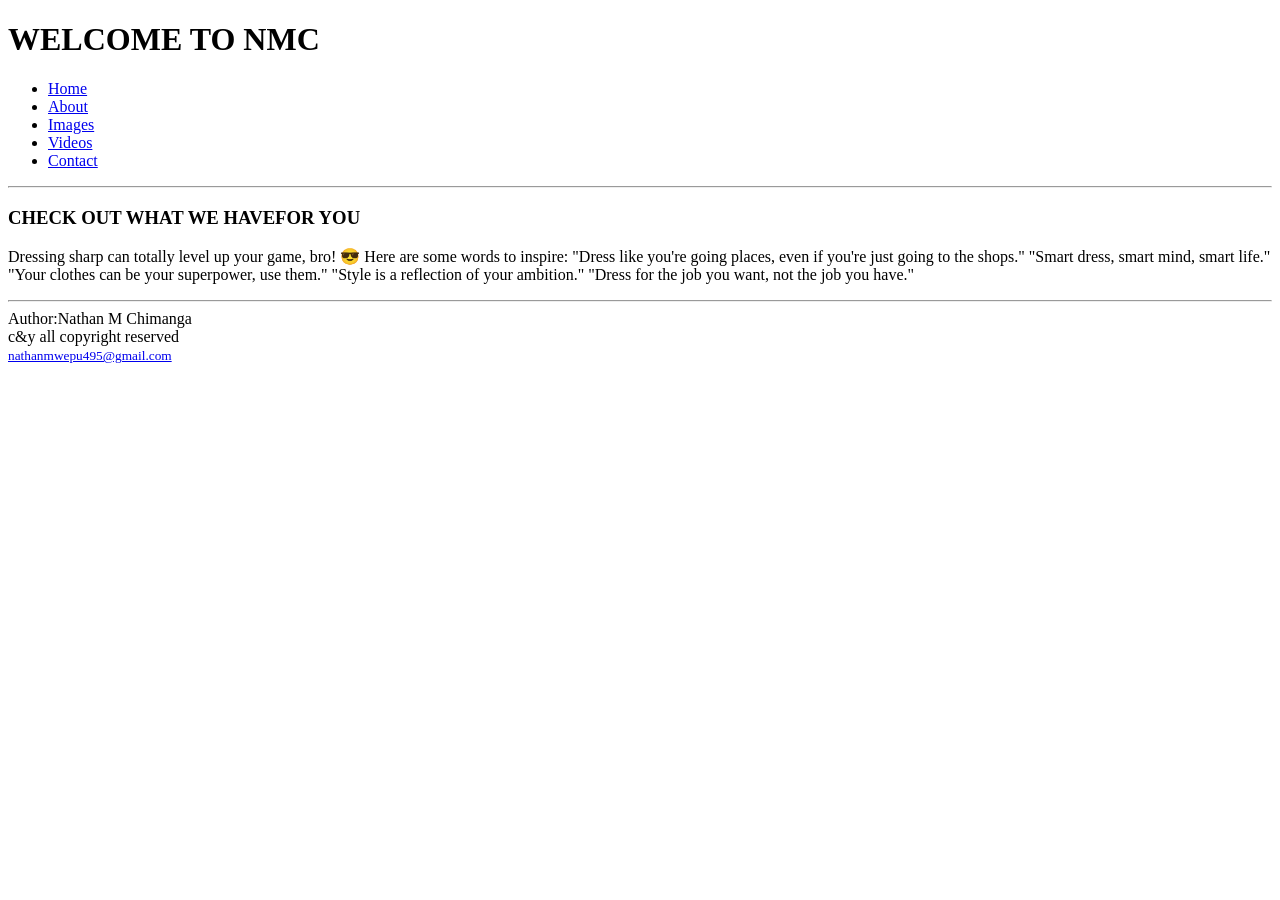
==== index.html @ 20a17dde "Add files via upload" ====
<!DOCTYPE html>
<html>
<link rel="stylesheet" href="style.css">
<head>
<title>Chimz NMC</title>
</head>
<body>
<header>
<h1>WELCOME TO NMC</h1> 
<ul class="nav">
<li><a href="Home.html">Home</a></li>
<li><a href="About.html">About</a></li>
<li><a href="Images.html">Images</a></li>
<li><a href="Videos.html">Videos</a></li>
<li><a href="Contact.html">Contact</a></li>
</ul>
<hr>
</header>
<main>
<h3>CHECK OUT WHAT WE HAVEFOR YOU</h3>
<p>Dressing sharp can totally level up your game, bro! 😎 Here are some words to inspire:

"Dress like you're going places, even if you're just going to the shops."
"Smart dress, smart mind, smart life."
"Your clothes can be your superpower, use them."
"Style is a reflection of your ambition."
"Dress for the job you want, not the job you have."</p>
<hr>
</main>
<footer>
Author:Nathan M Chimanga<br> 
c&y all copyright reserved <br>
<small><a href="mailto: nathanmwepu495@gmail.com">nathanmwepu495@gmail.com</a></small>
</footer>
</body>
</html>
---- style.css ----
header{
display:inline;
padding:15;}
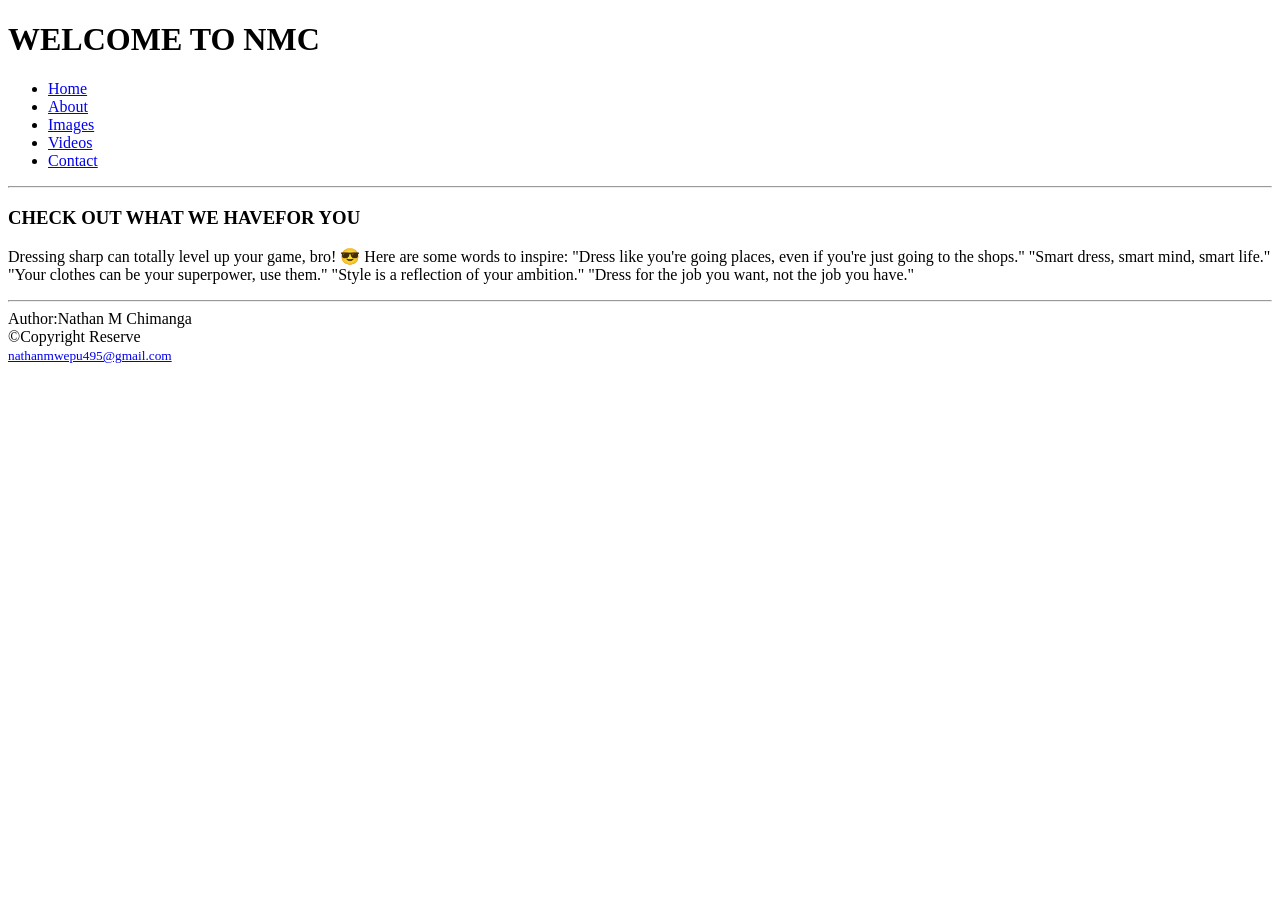
==== commit 4233e285: "Add files via upload" ====
--- a/index.html
+++ b/index.html
@@ -1,5 +1,8 @@
 <!DOCTYPE html>
 <html>
+<meta charset="UTF-8">
+<meta http-equiv="X-UA-compatible" content="IE=edge">
+<meta name="viewport" content=width=device-width,initial-scale=1.0"
 <link rel="stylesheet" href="style.css">
 <head>
 <title>Chimz NMC</title>
@@ -8,7 +11,7 @@
 <header>
 <h1>WELCOME TO NMC</h1> 
 <ul class="nav">
-<li><a href="Home.html">Home</a></li>
+<li><a href="#">Home</a></li>
 <li><a href="About.html">About</a></li>
 <li><a href="Images.html">Images</a></li>
 <li><a href="Videos.html">Videos</a></li>
@@ -29,7 +32,7 @@
 </main>
 <footer>
 Author:Nathan M Chimanga<br> 
-c&y all copyright reserved <br>
+&copyCopyright Reserve<br>
 <small><a href="mailto: nathanmwepu495@gmail.com">nathanmwepu495@gmail.com</a></small>
 </footer>
 </body>
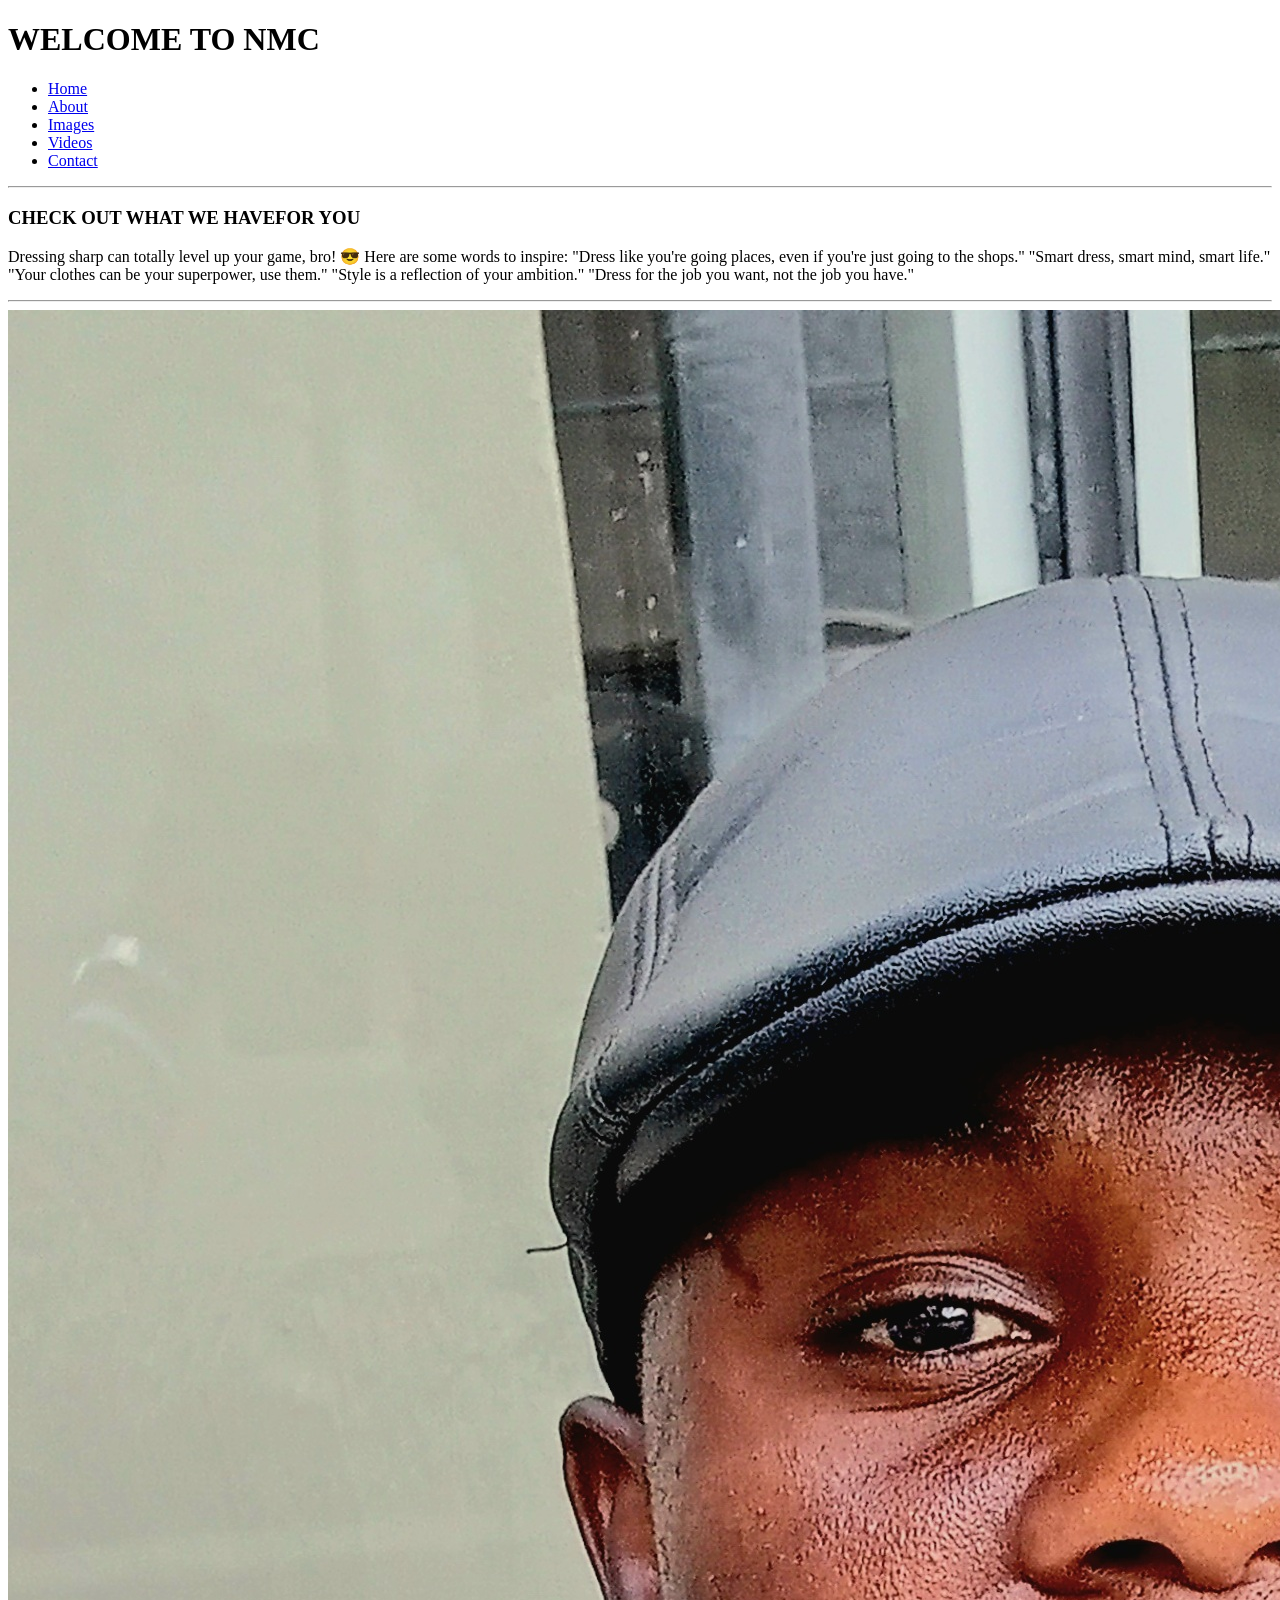
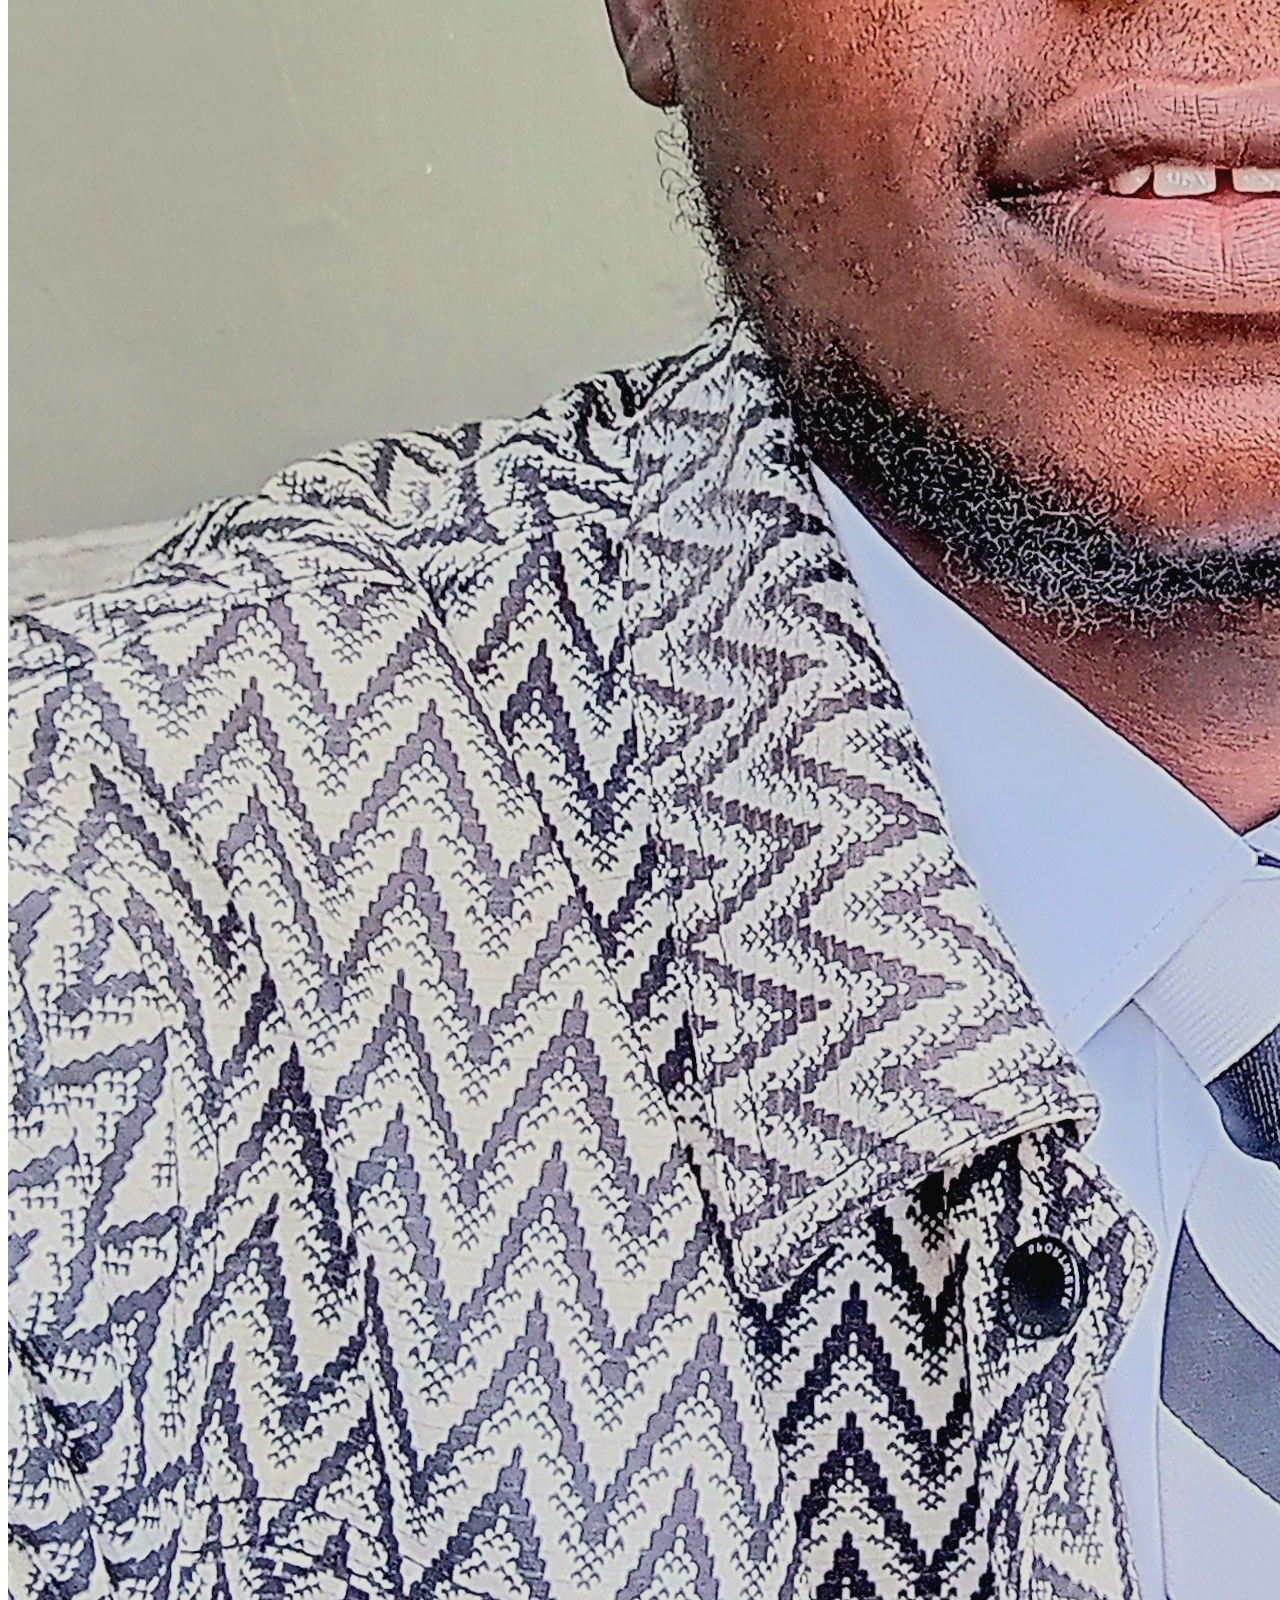
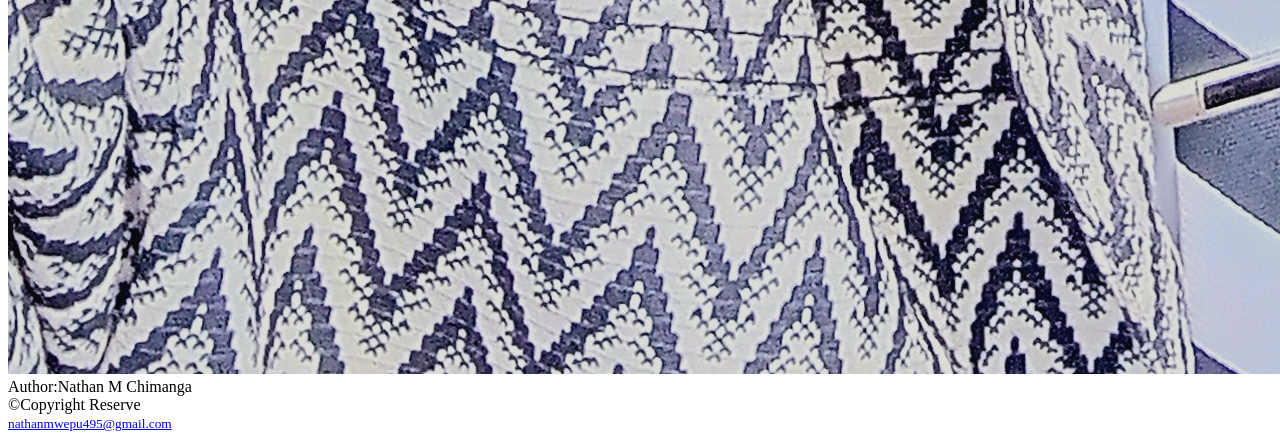
==== commit e9be3d22: "Add files via upload" ====
--- a/index.html
+++ b/index.html
@@ -21,14 +21,16 @@
 </header>
 <main>
 <h3>CHECK OUT WHAT WE HAVEFOR YOU</h3>
-<p>Dressing sharp can totally level up your game, bro! 😎 Here are some words to inspire:
-
+<p>
+Dressing sharp can totally level up your game, bro! 😎 Here are some words to inspire:
 "Dress like you're going places, even if you're just going to the shops."
 "Smart dress, smart mind, smart life."
 "Your clothes can be your superpower, use them."
 "Style is a reflection of your ambition."
-"Dress for the job you want, not the job you have."</p>
+"Dress for the job you want, not the job you have."
+</p>
 <hr>
+<img src="Aaron.jpg">
 </main>
 <footer>
 Author:Nathan M Chimanga<br> 
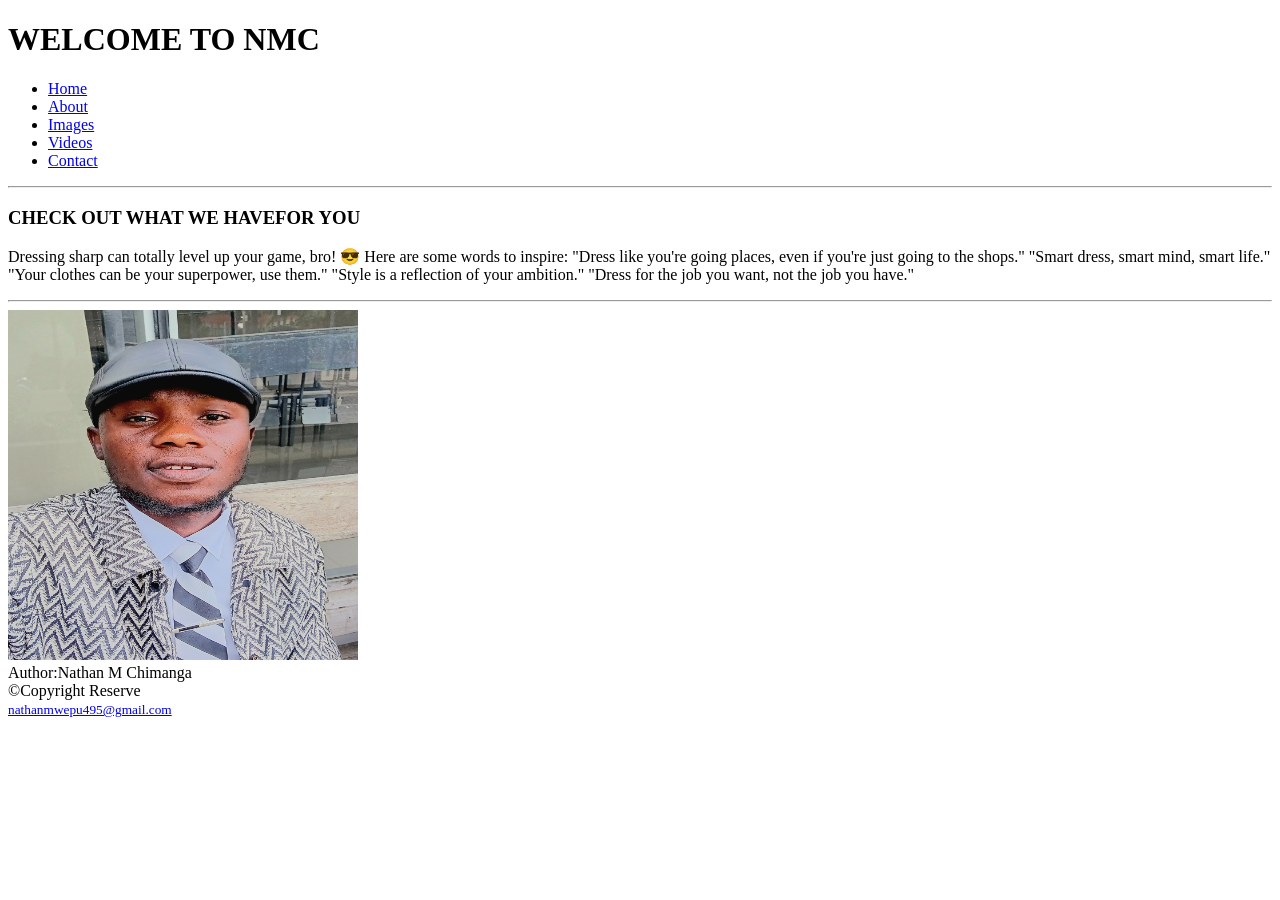
==== commit 2d1554c8: "Add files via upload" ====
--- a/index.html
+++ b/index.html
@@ -30,7 +30,9 @@
 "Dress for the job you want, not the job you have."
 </p>
 <hr>
-<img src="Aaron.jpg">
+<img src="Aaron.jpg"
+height=350;
+width=350;>
 </main>
 <footer>
 Author:Nathan M Chimanga<br> 
